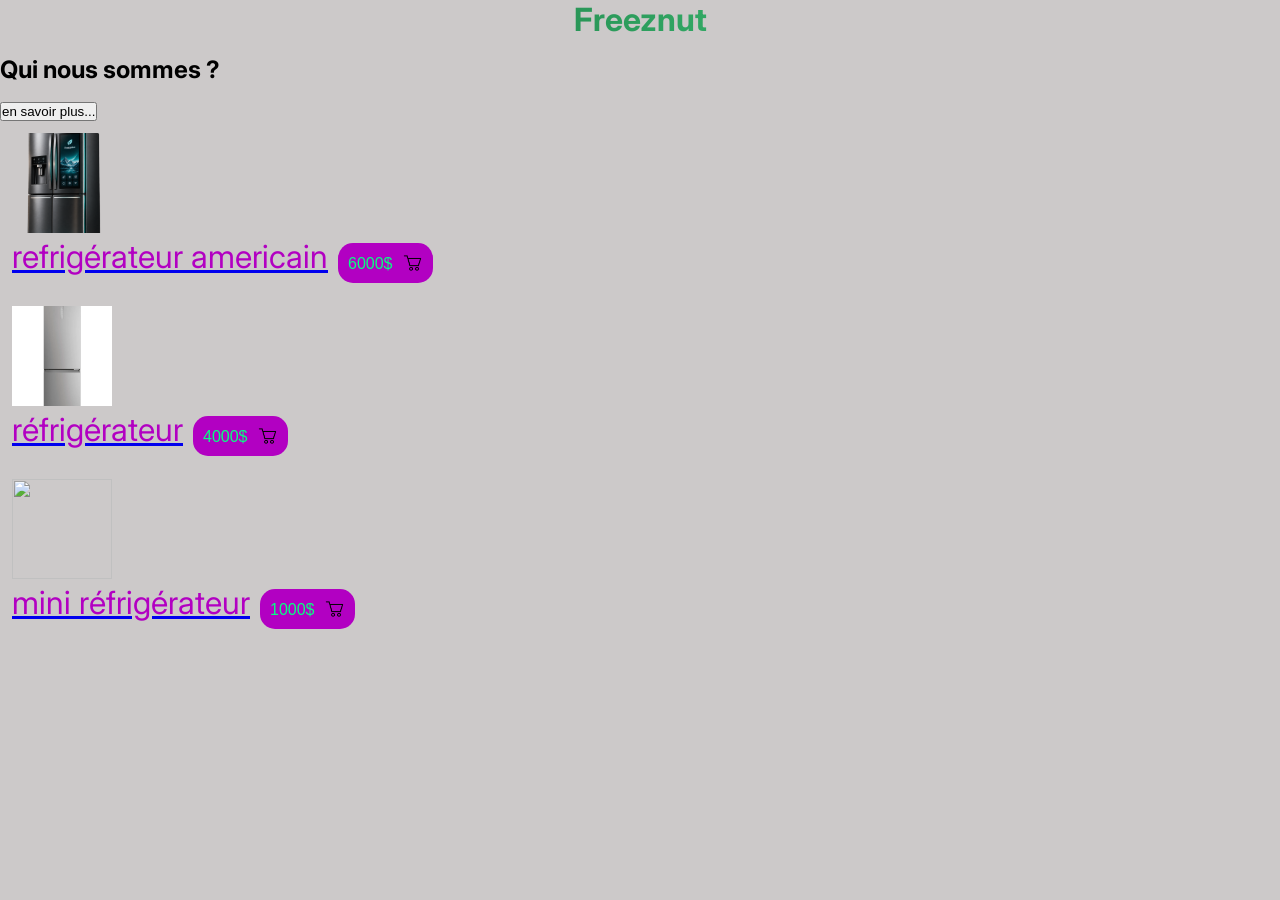
==== index.html @ f7f73613 "ajout div" ====
<!DOCTYPE html>
<html>
<head>
<meta charset="utf-8">
<title>Freeznut</title>
<meta name=" description" content="freeznut">
<link rel="stylesheet" href="style.css" type="text/css">
</head>
<body>
    <div class="principal">
        <h1>Freeznut</h1>
        <div class="presentation">
            <h2> Qui nous sommes ?</h2>
            <p></p>
            <button>en savoir plus...</button>
        </div>
        <div class="contenu">
            <div class="frigo1">
                <a href="liens vers la page du frigo1" target="_self">
                <img src="img/frigo-americain.jpg" alt="">
                 <p> refrigérateur americain</p>
                 </a>
                     <button class="button" id="ajout-panier"><span> 6000$</span><img src="img/chariot.png"alt=""> </button>
            </div>
            <div class="frigo2">
                <a href="liens vers la page du frigo2" target="_self">
                <img src="img/frigo.webp" alt="">
                <p>réfrigérateur</p> 
            </a>
                <button class="button" id="ajout-panier"> <span> 4000$</span><img src="img/chariot.png"alt=""> </button>
            
            </div>
            <div class="frigo3">
                <a href="produit/mini-fri/indexmini.html" target="_self">
                <img src="img/mini-frigo.jpg" alt="">
                <p>mini réfrigérateur</p>
                </a>
                <button class="button" id="ajout-panier"> <span> 1000$</span> <img src="img/chariot.png"alt=""> </button>
            
            </div>
        </div>
    </div> 
</body>
</html> 
<!--  premier partie de yacine;demain cree une image d'un frigo a rajouter avec le logo panier/ creation de la page qui renvois au frigo avec presentation-->
 <!-- idee pour continuer dans cette lancer cree un login donc base de donnee 
  barre de recherche produit panier option d'achat ect ajout de nouveau model de frigo puis faire un css qui zoom qd on passe sur le frigo-->
---- style.css ----
@import url('https://fonts.googleapis.com/css2?family=Inter:ital,opsz,wght@0,14..32,100..900;1,14..32,100..900&display=swap');

*{
    margin: 0;
    padding: 0;
}
body {
  font-family: "Inter", sans-serif;
}
.principal{
    background-color: #ccc9c9;
    height: 100vh;
    width: 100%;
}
h1 {
    justify-content: center;
    align-items: center;
    display: flex;
    font-size: 2rem;
    background: linear-gradient(to right, #054d25, #56f096);
    -webkit-background-clip: text;
    -webkit-text-fill-color: transparent;
    margin-bottom: 1rem;
}
p {
    font-size: 2rem;
    color: #b200c2;
    margin-bottom: 1rem;
}
span  {
    margin-top: 18px;
    font-size: 1rem;
    color: #06ff82;
    margin-bottom: 1rem;
}
.frigo1 , .frigo2 , .frigo3 {
    margin: 10px;
    display: flex;
    flex-direction: row;
    align-items: center;
    flex-wrap: wrap;
    width:fit-content;
    height: fit-content;
    padding: 2px;
    gap: 10px;
    
}
.frigo1 img , .frigo2 img , .frigo3 img {
    width: 100px;
    height: 100px;
    object-fit: cover;

}
.button{
    margin-top: 100px;
    display: flex;
    align-items: center;
    justify-content: center;
    background-color: #b200c2;
    border: none;
    border-radius: 15px;
    cursor: pointer;
    height: 40px;
    padding: 0 10px;
    gap:10px;

}
.button img {
    width: 20px;
    height: 20px;
}
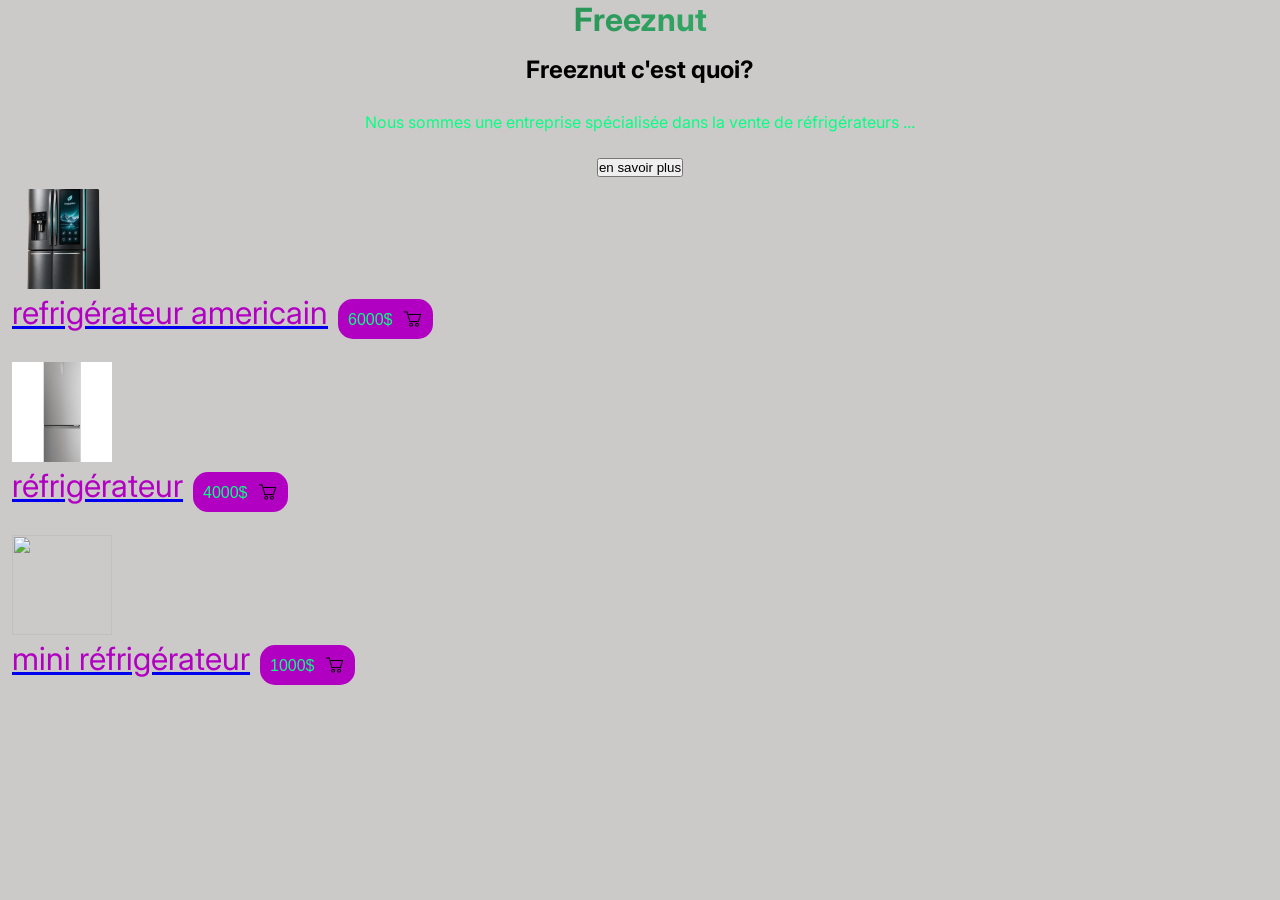
==== commit 42a38c90: "ajt sec sur freeznut avec un boutton en savoir plus qui ouvre un texte caché DEBUT DE SON CSS" ====
--- a/index.html
+++ b/index.html
@@ -9,12 +9,18 @@
 <body>
     <div class="principal">
         <h1>Freeznut</h1>
-        <div class="presentation">
-            <h2> Qui nous sommes ?</h2>
-            <p></p>
-            <button>en savoir plus...</button>
-        </div>
+
         <div class="contenu">
+            <div class="ensavoir">
+                <h2>Freeznut c'est quoi?</h2>
+                <span>Nous sommes une entreprise spécialisée dans la vente de réfrigérateurs ...</span>
+                <button id="btvoir"> en savoir plus</button>
+                <div class="suite">
+                    <span>En savoir plus</span>
+                </div>
+            
+
+            </div>
             <div class="frigo1">
                 <a href="liens vers la page du frigo1" target="_self">
                 <img src="img/frigo-americain.jpg" alt="">
--- a/style.css
+++ b/style.css
@@ -68,4 +68,18 @@
 .button img {
     width: 20px;
     height: 20px;
+}
+.ensavoir{
+    display:flex;
+    flex-direction: column;
+    align-items: center;
+    justify-content: center;
+    gap: 10px;
+}
+.suite{
+    display: none;
+    flex-direction: column;
+    align-items: center;
+    justify-content: center;
+    gap: 10px;
 }
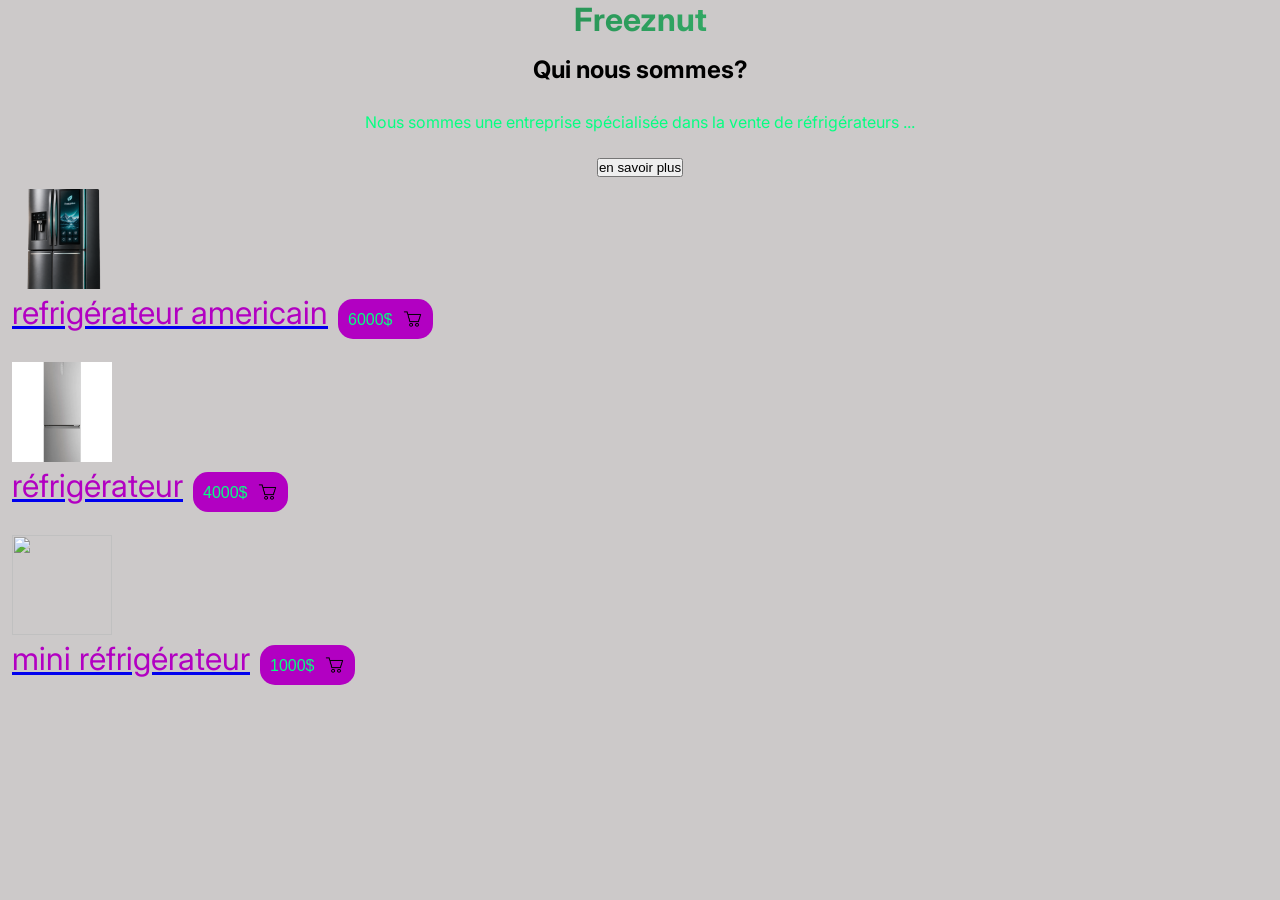
==== commit 8f73261c: "Merge branch 'main' of https://github.com/yaossben-png/freeznut" ====
--- a/index.html
+++ b/index.html
@@ -9,10 +9,9 @@
 <body>
     <div class="principal">
         <h1>Freeznut</h1>
-
         <div class="contenu">
             <div class="ensavoir">
-                <h2>Freeznut c'est quoi?</h2>
+                <h2>Qui nous sommes?</h2>
                 <span>Nous sommes une entreprise spécialisée dans la vente de réfrigérateurs ...</span>
                 <button id="btvoir"> en savoir plus</button>
                 <div class="suite">
@@ -45,6 +44,9 @@
             
             </div>
         </div>
+        <div class="support">
+            <a href=""></a>
+        </div>
     </div> 
 </body>
 </html> 
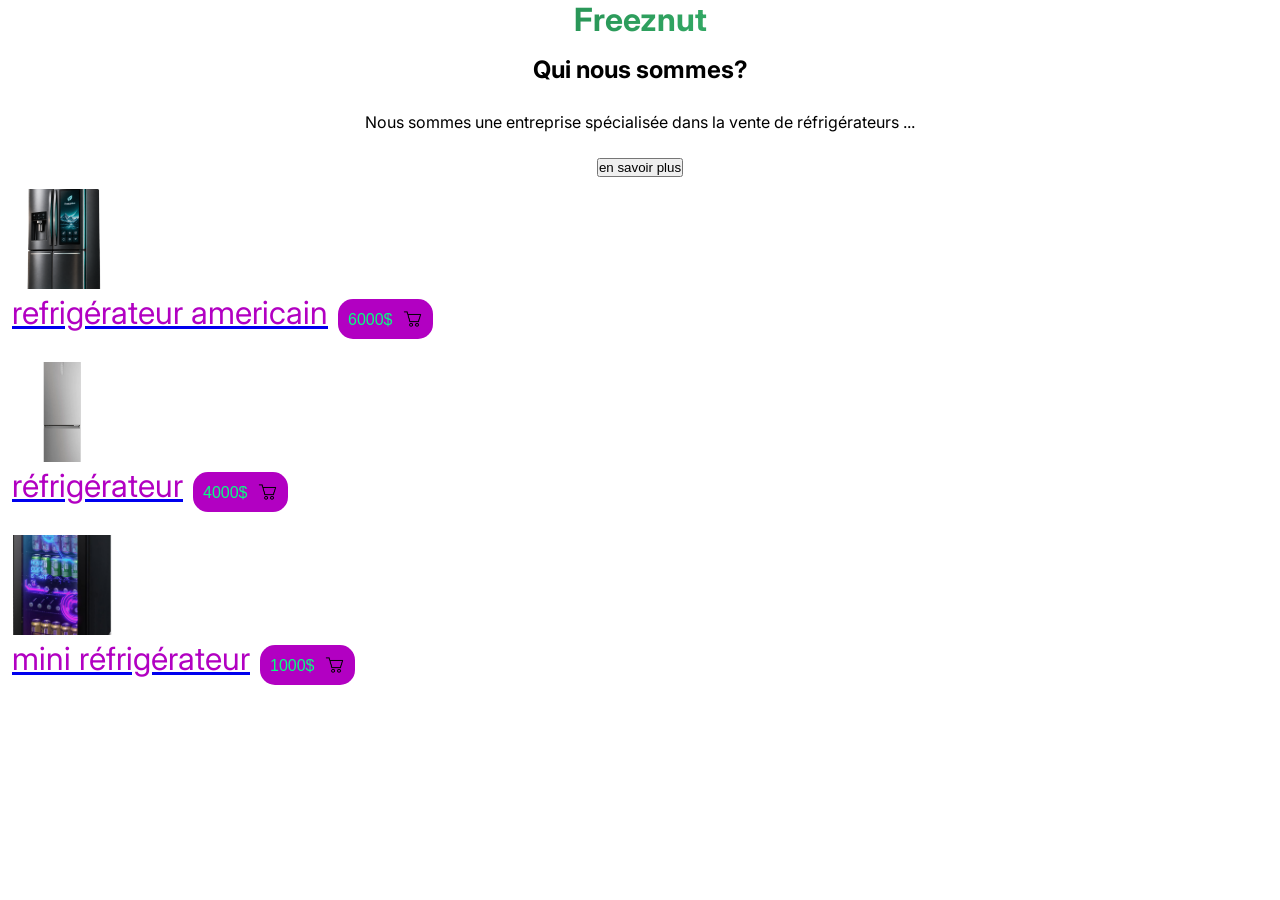
==== commit 1b4e7331: "." ====
--- a/index.html
+++ b/index.html
@@ -17,8 +17,6 @@
                 <div class="suite">
                     <span>En savoir plus</span>
                 </div>
-            
-
             </div>
             <div class="frigo1">
                 <a href="liens vers la page du frigo1" target="_self">
@@ -37,7 +35,7 @@
             </div>
             <div class="frigo3">
                 <a href="produit/mini-fri/indexmini.html" target="_self">
-                <img src="img/mini-frigo.jpg" alt="">
+                <img src="img/minifrigo.jpg" alt="">
                 <p>mini réfrigérateur</p>
                 </a>
                 <button class="button" id="ajout-panier"> <span> 1000$</span> <img src="img/chariot.png"alt=""> </button>
@@ -49,6 +47,7 @@
         </div>
     </div> 
 </body>
+<script src="index.js"></script>
 </html> 
 <!--  premier partie de yacine;demain cree une image d'un frigo a rajouter avec le logo panier/ creation de la page qui renvois au frigo avec presentation-->
  <!-- idee pour continuer dans cette lancer cree un login donc base de donnee 
--- a/style.css
+++ b/style.css
@@ -8,8 +8,8 @@
   font-family: "Inter", sans-serif;
 }
 .principal{
-    background-color: #ccc9c9;
-    height: 100vh;
+    background-color: #ffffff;
+    height: max-content;
     width: 100%;
 }
 h1 {
@@ -51,6 +51,10 @@
     object-fit: cover;
 
 }
+.frigo1 img :hover , .frigo2 img :hover , .frigo3 img :hover {
+    transform: scale(1.1);
+    
+}
 .button{
     margin-top: 100px;
     display: flex;
@@ -82,4 +86,12 @@
     align-items: center;
     justify-content: center;
     gap: 10px;
+}
+.ensavoir span{
+    color: #000000;
+    font-size: 1rem;
+}
+h2 {
+    font-size: 1.5rem;
+    color: #000000;
 }
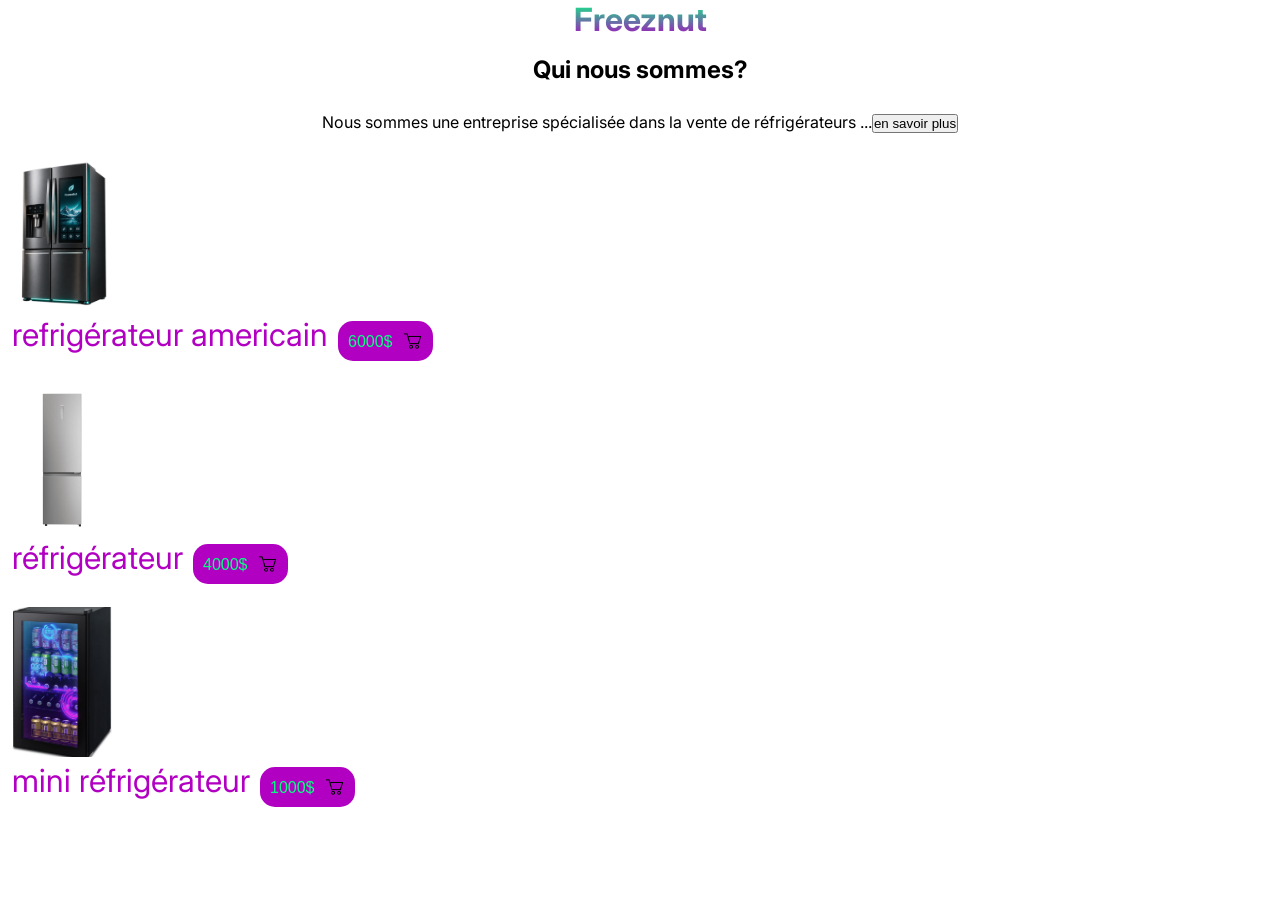
==== commit 6eb0d70a: "liens sans deco" ====
--- a/index.html
+++ b/index.html
@@ -12,8 +12,7 @@
         <div class="contenu">
             <div class="ensavoir">
                 <h2>Qui nous sommes?</h2>
-                <span>Nous sommes une entreprise spécialisée dans la vente de réfrigérateurs ...</span>
-                <button id="btvoir"> en savoir plus</button>
+                <span>Nous sommes une entreprise spécialisée dans la vente de réfrigérateurs ...<button id="btvoir"> en savoir plus</button></span>
                 <div class="suite">
                     <span>En savoir plus</span>
                 </div>
--- a/style.css
+++ b/style.css
@@ -17,8 +17,8 @@
     align-items: center;
     display: flex;
     font-size: 2rem;
-    background: linear-gradient(to right, #054d25, #56f096);
-    -webkit-background-clip: text;
+    background: linear-gradient(#06ff82,#b200c2);
+    background-clip: text;
     -webkit-text-fill-color: transparent;
     margin-bottom: 1rem;
 }
@@ -47,16 +47,15 @@
 }
 .frigo1 img , .frigo2 img , .frigo3 img {
     width: 100px;
-    height: 100px;
+    height: 150px;
     object-fit: cover;
 
 }
 .frigo1 img :hover , .frigo2 img :hover , .frigo3 img :hover {
-    transform: scale(1.1);
-    
+    Transform: scale(1.1);
 }
 .button{
-    margin-top: 100px;
+    margin-top: 150px;
     display: flex;
     align-items: center;
     justify-content: center;
@@ -87,6 +86,11 @@
     justify-content: center;
     gap: 10px;
 }
+/* c'est index.js qui ajoute la classe "visible" au bloc quand on clique
+   ici on dit juste au css : dès que la classe est là, on affiche */
+.suite.visible {
+    display: flex;
+}
 .ensavoir span{
     color: #000000;
     font-size: 1rem;
@@ -94,4 +98,7 @@
 h2 {
     font-size: 1.5rem;
     color: #000000;
+}
+a {
+    text-decoration: none;
 }
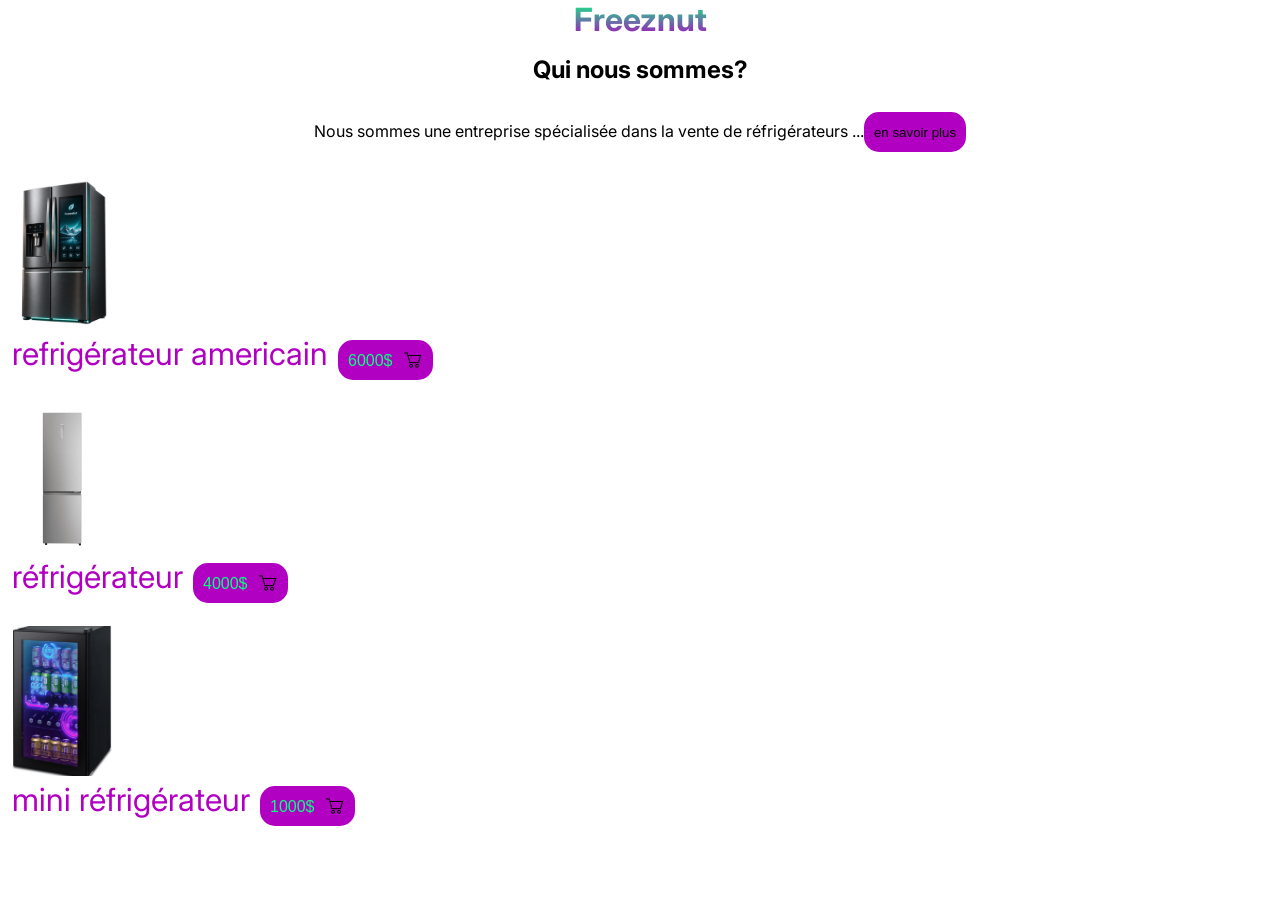
==== commit 3252eca9: "vd" ====
--- a/index.html
+++ b/index.html
@@ -14,7 +14,7 @@
                 <h2>Qui nous sommes?</h2>
                 <span>Nous sommes une entreprise spécialisée dans la vente de réfrigérateurs ...<button id="btvoir"> en savoir plus</button></span>
                 <div class="suite">
-                    <span>En savoir plus</span>
+                    <span>user story a mettre</span>
                 </div>
             </div>
             <div class="frigo1">
--- a/style.css
+++ b/style.css
@@ -101,4 +101,17 @@
 }
 a {
     text-decoration: none;
+}
+.ensavoir button {
+    background-color: #b200c2;
+    border: none;
+    border-radius: 15px;
+    cursor: pointer;
+    height: 40px;
+    padding: 0 10px;
+    gap:10px;
+}
+.ensavoir button img {
+    width: 20px;
+    height: 20px;
 }
